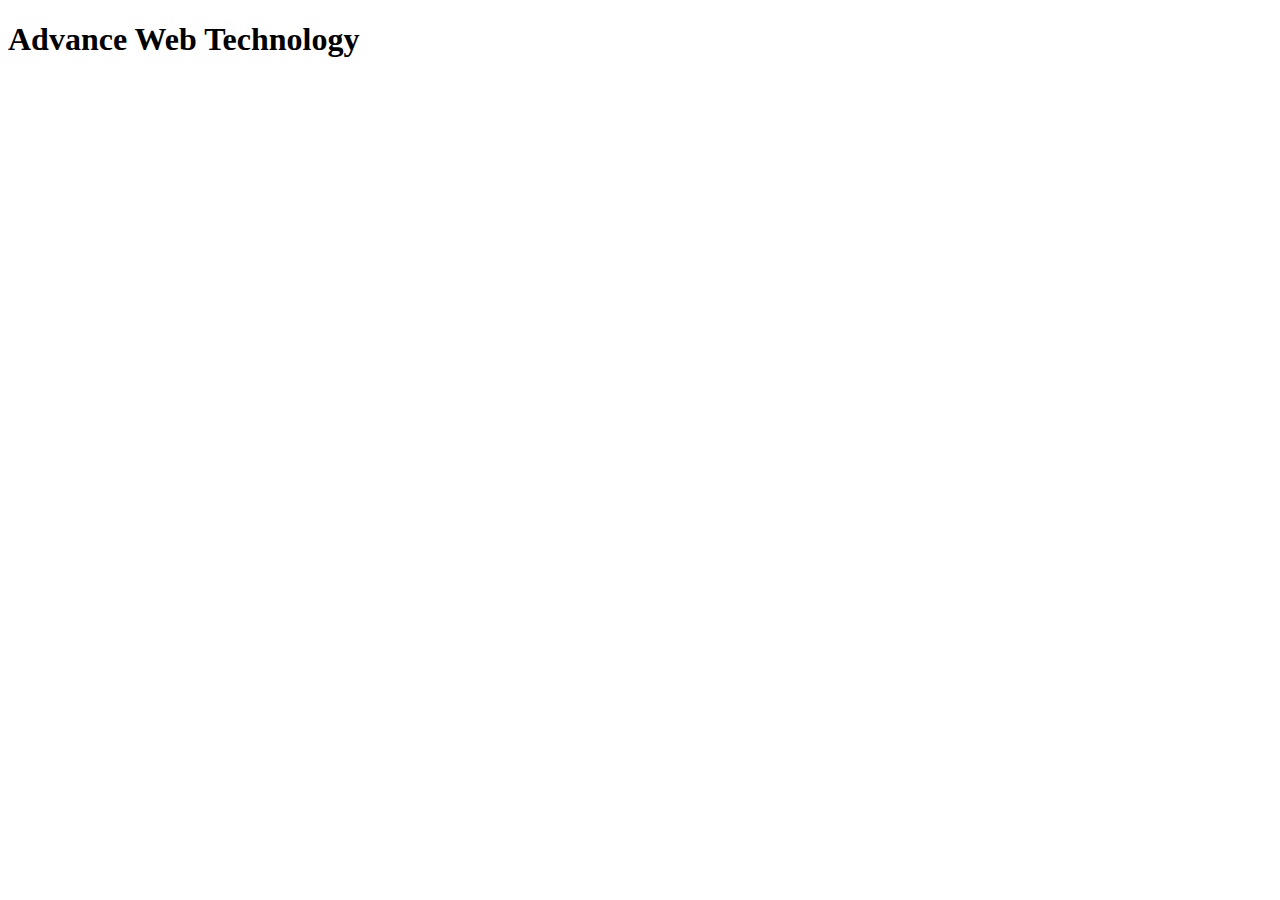
==== index.html @ 48580cab "this is first version" ====
<!DOCTYPE html>
<html lang="en">
<head>
    <meta charset="UTF-8">
    <meta name="viewport" content="width=device-width, initial-scale=1.0">
    <title>Practice to connect git hub</title>
</head>
<body>
    <h1>Advance Web Technology</h1>
</body>
</html>
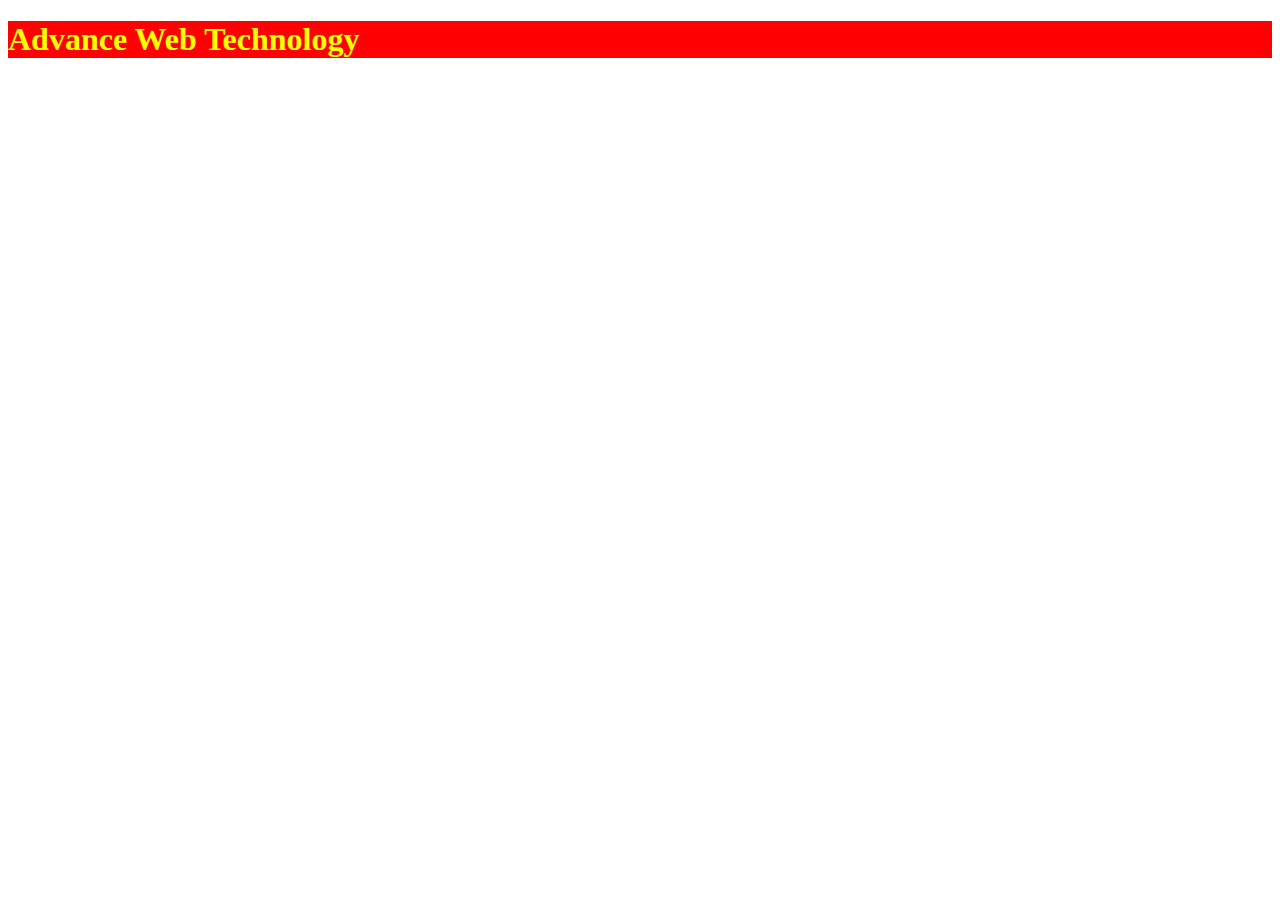
==== commit b911d638: "second verion" ====
--- a/index.html
+++ b/index.html
@@ -4,6 +4,7 @@
     <meta charset="UTF-8">
     <meta name="viewport" content="width=device-width, initial-scale=1.0">
     <title>Practice to connect git hub</title>
+    <link rel="stylesheet" href="./style.css">
 </head>
 <body>
     <h1>Advance Web Technology</h1>
--- a/style.css
+++ b/style.css
@@ -0,0 +1,4 @@
+h1{
+    color: yellow;
+    background-color: red;
+}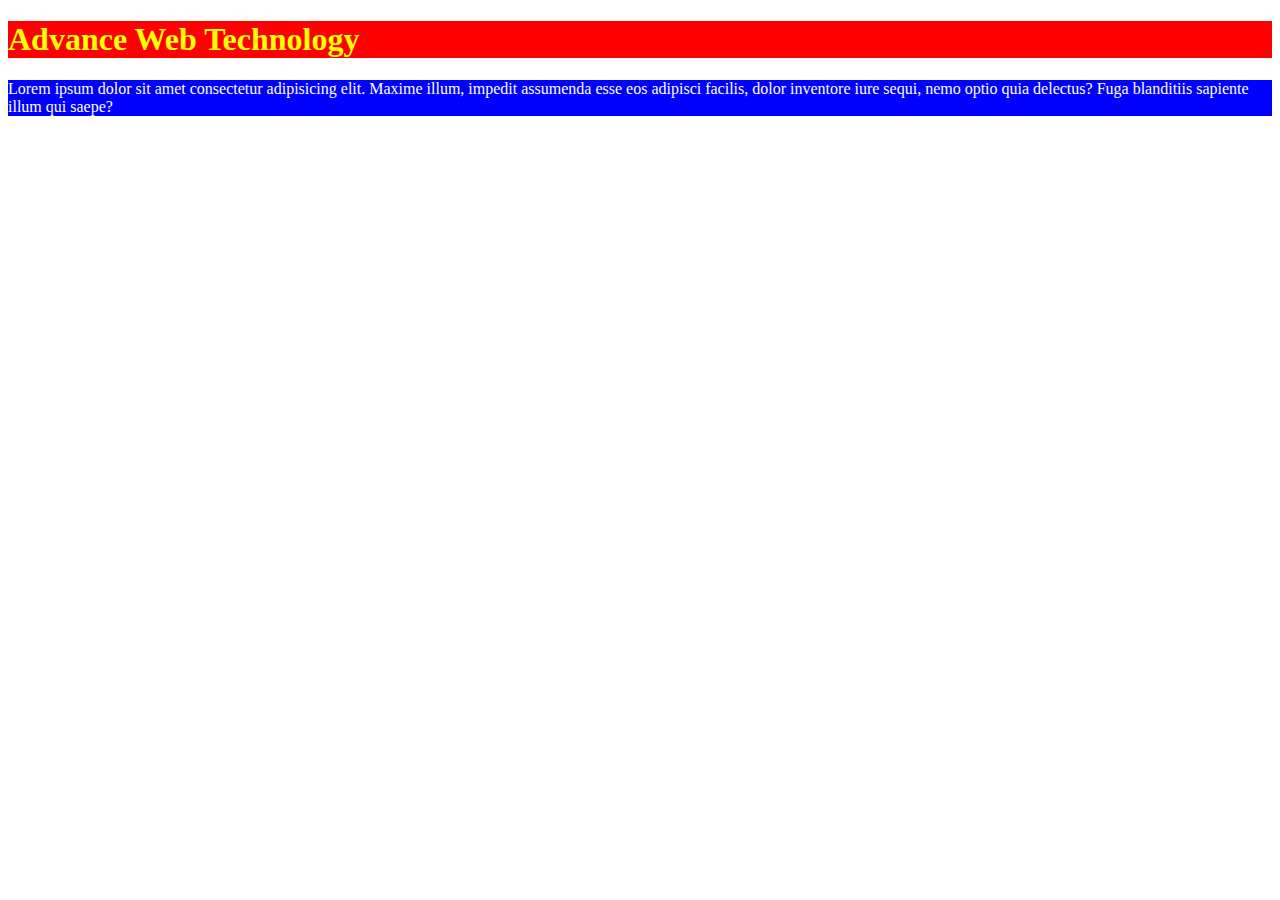
==== commit c82e52f1: "version 2" ====
--- a/index.html
+++ b/index.html
@@ -5,8 +5,10 @@
     <meta name="viewport" content="width=device-width, initial-scale=1.0">
     <title>Practice to connect git hub</title>
     <link rel="stylesheet" href="./style.css">
+    <link rel="stylesheet" href="./style1.css">
 </head>
 <body>
     <h1>Advance Web Technology</h1>
+    <p>Lorem ipsum dolor sit amet consectetur adipisicing elit. Maxime illum, impedit assumenda esse eos adipisci facilis, dolor inventore iure sequi, nemo optio quia delectus? Fuga blanditiis sapiente illum qui saepe?</p>
 </body>
 </html>--- a/style1.css
+++ b/style1.css
@@ -0,0 +1,4 @@
+p{
+    background-color: blue;
+    color: white;
+}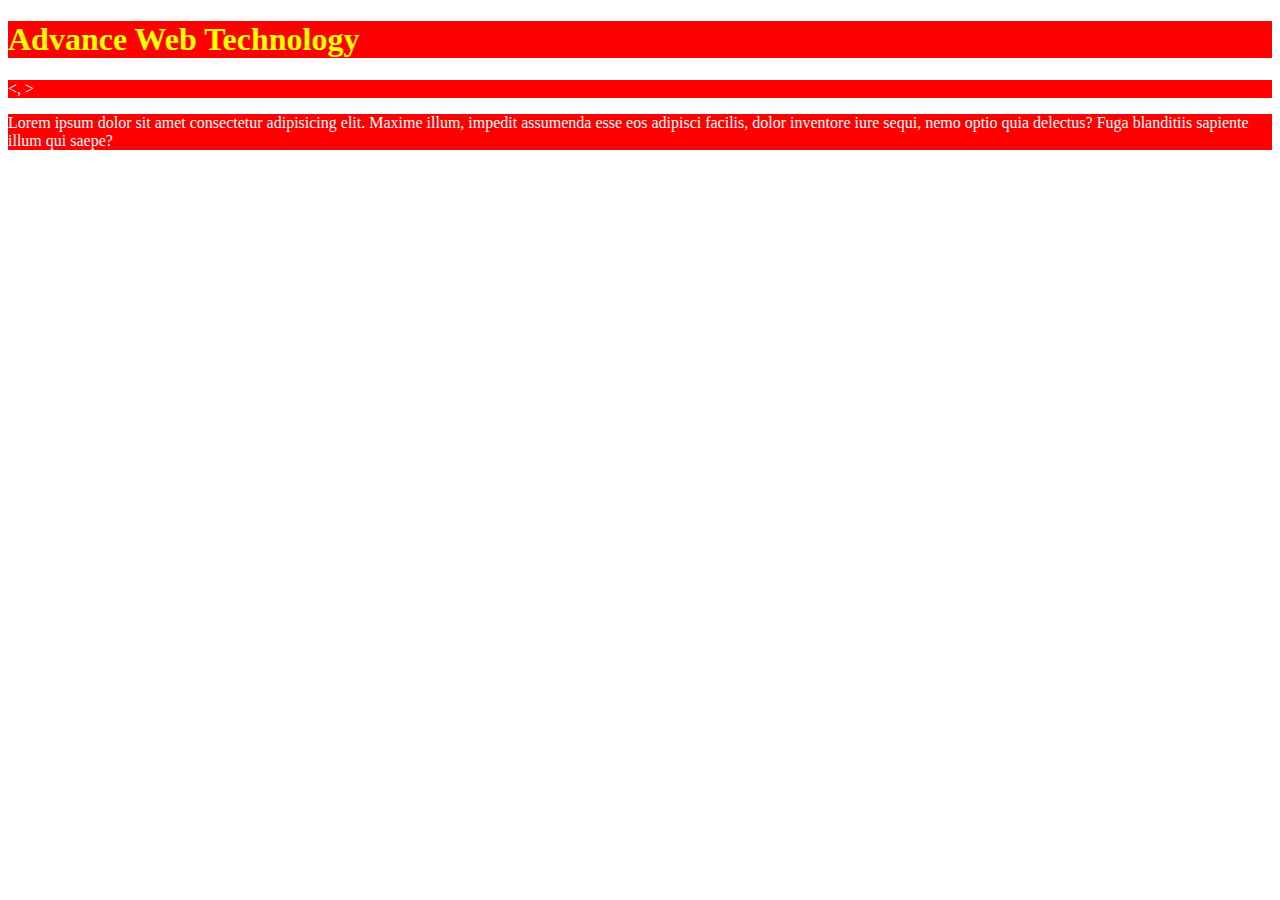
==== commit 02158dae: "update" ====
--- a/index.html
+++ b/index.html
@@ -9,6 +9,7 @@
 </head>
 <body>
     <h1>Advance Web Technology</h1>
+    <p> &lt, &gt </p>
     <p>Lorem ipsum dolor sit amet consectetur adipisicing elit. Maxime illum, impedit assumenda esse eos adipisci facilis, dolor inventore iure sequi, nemo optio quia delectus? Fuga blanditiis sapiente illum qui saepe?</p>
 </body>
 </html>--- a/style1.css
+++ b/style1.css
@@ -1,4 +1,6 @@
 p{
-    background-color: blue;
+    background-color:red;
     color: white;
+    size: 50px;
+    font-size: 400;
 }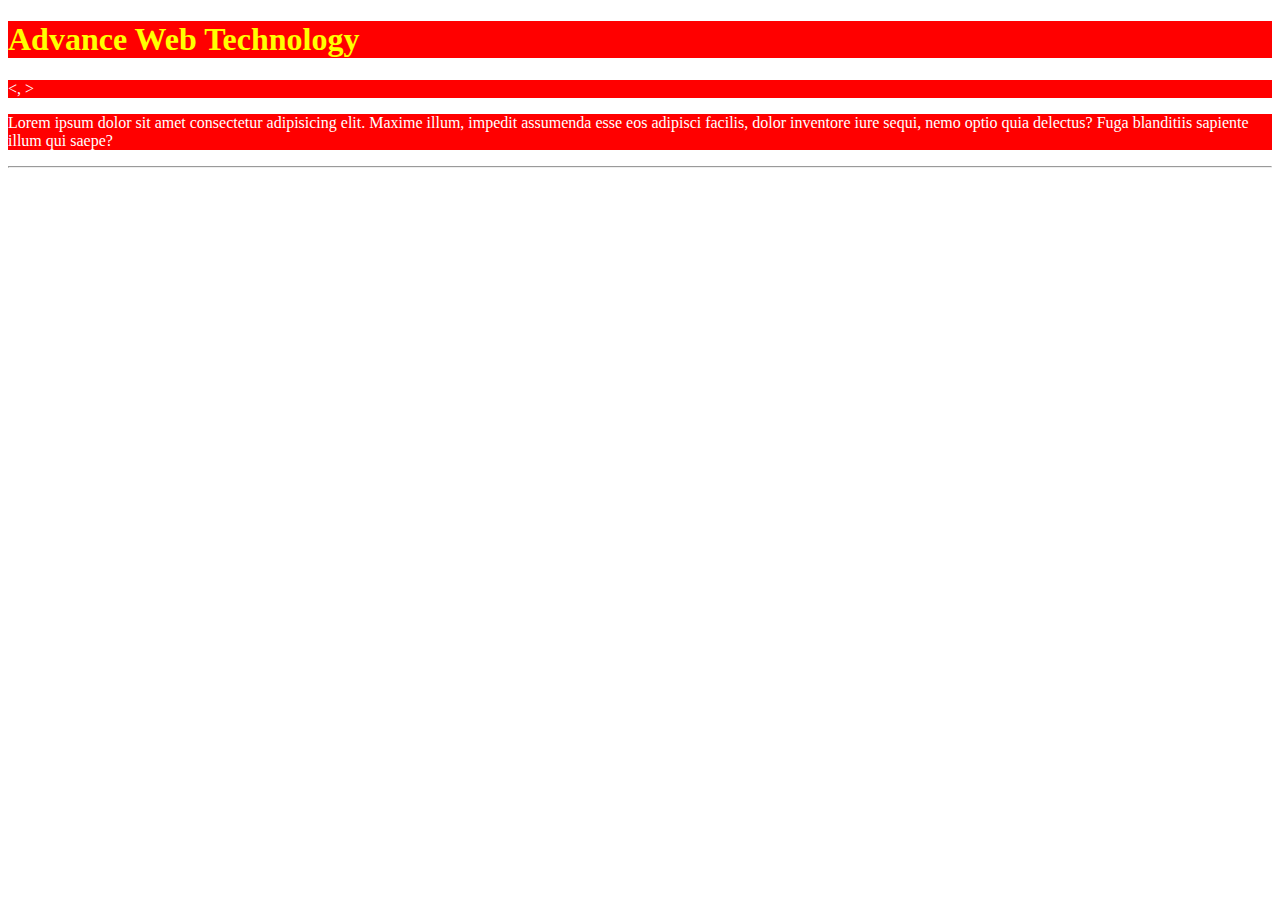
==== commit 8309b175: "upade2" ====
--- a/index.html
+++ b/index.html
@@ -11,5 +11,6 @@
     <h1>Advance Web Technology</h1>
     <p> &lt, &gt </p>
     <p>Lorem ipsum dolor sit amet consectetur adipisicing elit. Maxime illum, impedit assumenda esse eos adipisci facilis, dolor inventore iure sequi, nemo optio quia delectus? Fuga blanditiis sapiente illum qui saepe?</p>
+<hr>
 </body>
 </html>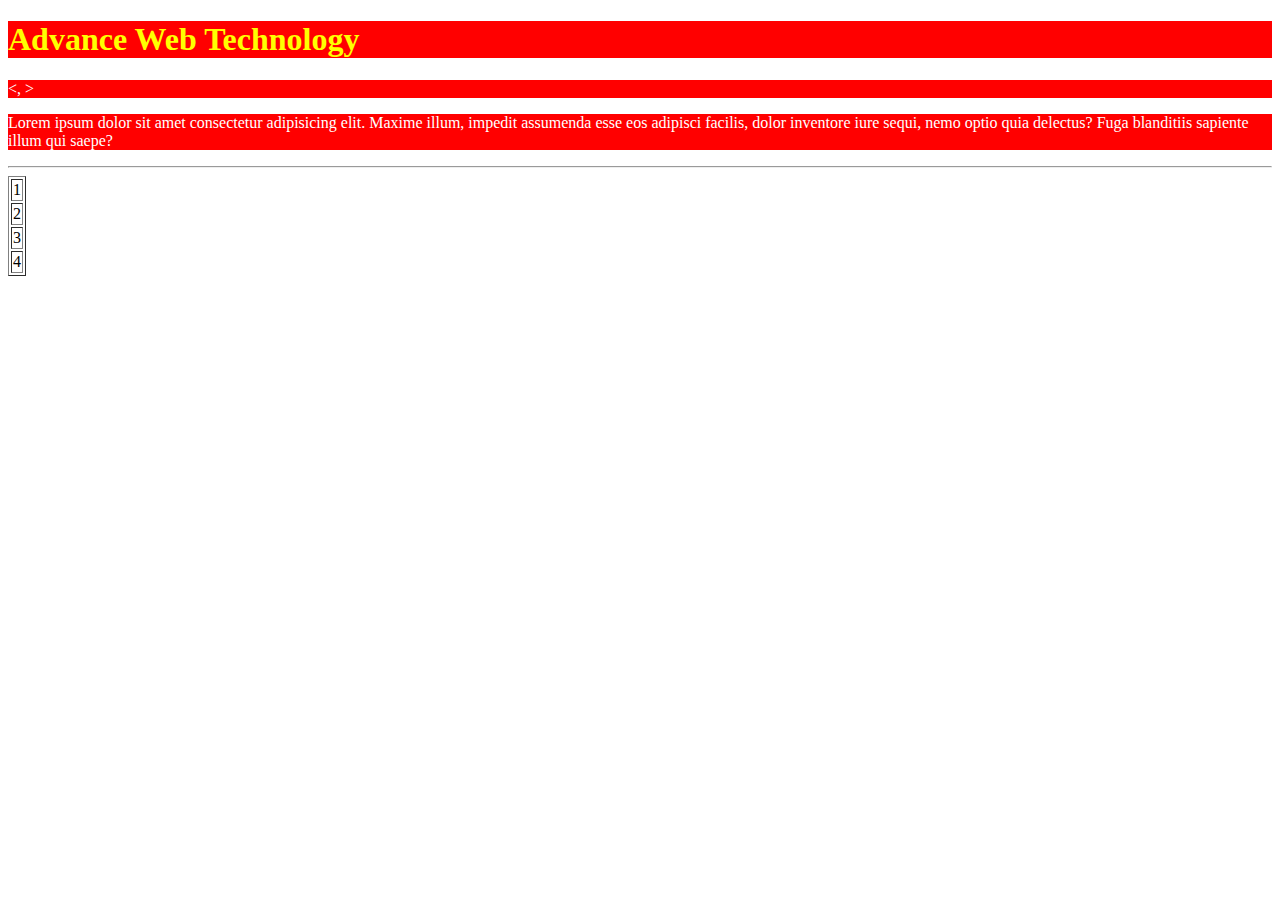
==== commit 4ba9021b: "Update index.html" ====
--- a/index.html
+++ b/index.html
@@ -12,5 +12,19 @@
     <p> &lt, &gt </p>
     <p>Lorem ipsum dolor sit amet consectetur adipisicing elit. Maxime illum, impedit assumenda esse eos adipisci facilis, dolor inventore iure sequi, nemo optio quia delectus? Fuga blanditiis sapiente illum qui saepe?</p>
 <hr>
+<table border="1px solid;">
+    <tr>
+        <td>1</td>
+    </tr>
+    <tr>
+        <td>2</td>
+    </tr>
+    <tr>
+        <td>3</td>
+    </tr>
+    <tr>
+        <td>4</td>
+    </tr>
+</table>
 </body>
 </html>